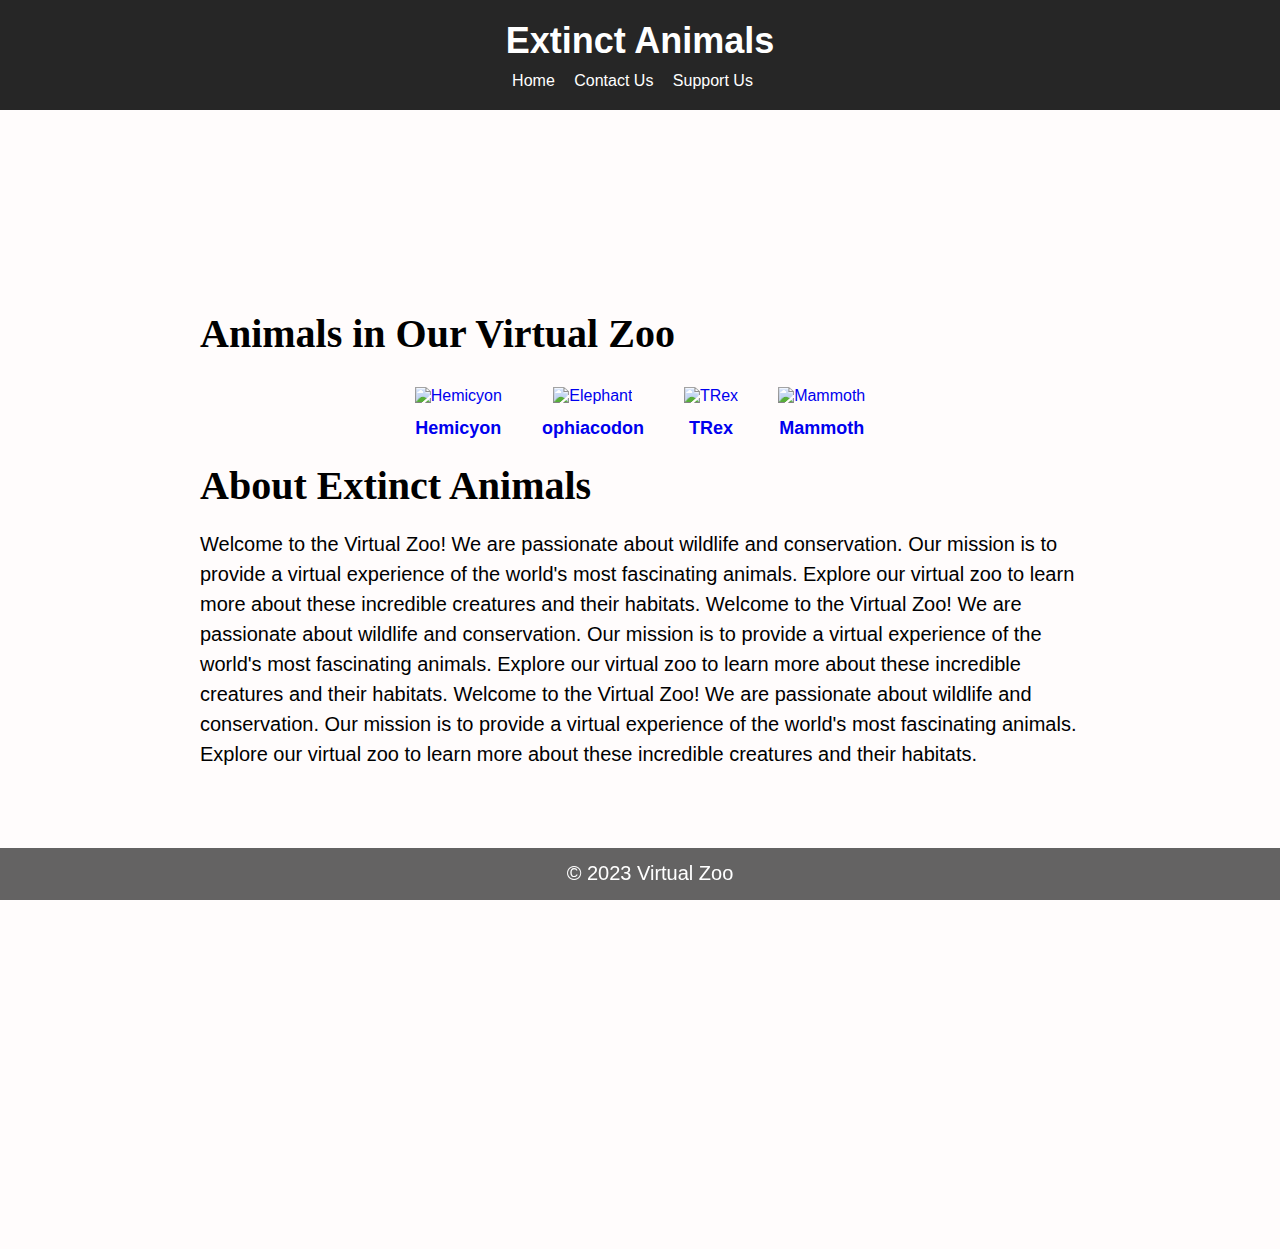
==== extinct.html @ b42a259a "Add files via upload" ====
<!DOCTYPE html>
<html lang="en">

<head>
  <meta charset="UTF-8">
  <meta name="viewport" content="width=device-width, initial-scale=1.0">
  <link rel="icon" type="image/jpg" href="images\favicon.jpg">
  <link rel="stylesheet" href="styles.css">
  <title>Virtual Zoo</title>
</head>

<body>
  <header>
    <h1>Extinct Animals</h1>
    <nav>
       <a href="index.html">Home</a>
      <a href="contact.html">Contact Us</a>
      <a href="contact.html">Support Us</a>
    </nav>
  </header>
  <main>
    <h2>Animals in Our Virtual Zoo</h2>
    <div class="animal-list">
        <div class="animal">
          <a href="hemicyon.html" style="text-decoration:none">
            <img src="images/hemicyon1.jpg" alt="Hemicyon">
            <p>Hemicyon</p>
          </a>
        </div>
        <div class="animal">
          <a href="ophiacodon.html" style="text-decoration:none">
            <img src="images/ophiacodon.jpg" alt="Elephant">
            <p>ophiacodon</p>
          </a>
        </div>
        <div class="animal">
          <a href="Trex.html" style="text-decoration:none">
            <img src="images/Trex.jpg" alt="TRex">
            <p>TRex</p>
          </a>
        </div>
        <div class="animal">
          <a href="mammoth.html" style="text-decoration:none">
            <img src="images/mammoth.jpg" alt="Mammoth">
            <p>Mammoth</p>
          </a>
        </div>
      </div>
    </div>

    <section class="about-us">
      <h2>About Extinct Animals</h2>
      <p>Welcome to the Virtual Zoo! We are passionate about wildlife and conservation. Our mission is to provide a
        virtual experience of the world's most fascinating animals. Explore our virtual zoo to learn more about these
        incredible creatures and their habitats.

        Welcome to the Virtual Zoo! We are passionate about wildlife and conservation. Our mission is to provide a
        virtual experience of the world's most fascinating animals. Explore our virtual zoo to learn more about these
        incredible creatures and their habitats.

        Welcome to the Virtual Zoo! We are passionate about wildlife and conservation. Our mission is to provide a
        virtual experience of the world's most fascinating animals. Explore our virtual zoo to learn more about these
        incredible creatures and their habitats.
      </p>
    </section>
  </main>
  <footer>
    <p>&copy; 2023 Virtual Zoo</p>
  </footer>
</body>

</html>
---- styles.css ----
/* Reset some default styles */
body, h1, h2, p, ul, li {
  margin: 0;
  padding: 0;
  text-decoration: none;
}

/* General styles for the entire website */
body {
  font-family: Arial, sans-serif;
  background-color: #fffcfc;
  margin:0;
  min-height:100%;
  position: relative;
  padding-bottom:6.74rem;

}

header {
  background-color: rgba(0, 0, 0, 0.85);
  color: #fff;
  text-align: center;
  padding: 20px;
}

nav {
  margin-top: 10px; 
  text-align: center;
  color: #fff;
}

nav a {
  margin-right: 15px;
  text-align: center;
  text-decoration: none; /* Remove underline */
  color: #fff;
}

h1 {
  font-size: 36px;
  margin-bottom: 10px;
}

main {
  padding: 200px;
  min-height: 100%;
  flex-direction: column;
  display: flex;
  margin:0;
  min-height: calc(100vh - 211px - 58px);
  text-decoration: none !important;
}

h2 {
  font-size: 40px;
  margin-bottom: 10px;
  font-family: 'Times New Roman', Times, serif;
}
h3{
  font-size: 40px;
  margin-bottom: 10px;
  font-family: 'Times New Roman', Times, serif;
}
h4{
  font-size: 25px;
  margin-bottom: 10px;
  font-family: 'Gill Sans', 'Gill Sans MT', Calibri, 'Trebuchet MS', sans-serif;
}


footer {

  background-color: rgba(0, 0, 0, 0.607);
  color: #fff;
  padding: 10px;
  text-align: center;

  bottom: 0;
  height: 2rem;
  left: 0;
  position: fixed;
  width: 100%;
  

}

footer p {
  margin: 0;
}

/* Style the animal images and names */
.animal-list {
  
  display: flex;
  justify-content: center;
  align-items: center;
  flex-wrap: wrap;
  
  
}

.animal {
  text-align: center;
  margin: 20px;
  
}

.animal img {
  width: 200px;
  height: 200px;
  transition: transform 0.2s;
}

.animal p {
  margin-top: 10px;
  font-size: 18px;
  font-weight: 600;
}

.animal img:hover {
  transform: scale(1.1);
}

/* Style the additional images container */
.images-container {
  display: flex;
  justify-content: center;
  align-items: center;
  flex-wrap: wrap;
  margin-top: 20px; /* Adjust the margin as needed */
}

/* Style the individual images */
.images-container img {
  width: 300px;
  height: 200px;
  margin: 10px; /* Adjust the margin between images */
  transition: transform 0.2s;
}

.video-container{
  width: 700px;
  height: 300px;
  display: block;
  margin-left: auto;
  margin-right: auto;
  text-align: center;
  padding-bottom: 50%;
}
/* Add hover effect to images */
.images-container img:hover {
  transform: scale(1.1);
}

/* Style the description text */
p {
  font-size: 20px;
  line-height: 1.5;
  margin-top: 20px; /* Adjust the margin as needed */
}


/* Style the 3D model container */
#lion3DModel,
#elephant3DModel,
#giraffe3DModel,
#kangroo3DModel,
#rhino3DModel {

  margin:0;
  padding:0;
    }
    model-viewer{
    width:100%;
    height:800px;
  }

.contact-container{
  text-align: center;
}

.QR{
  margin-left: 25%;
}
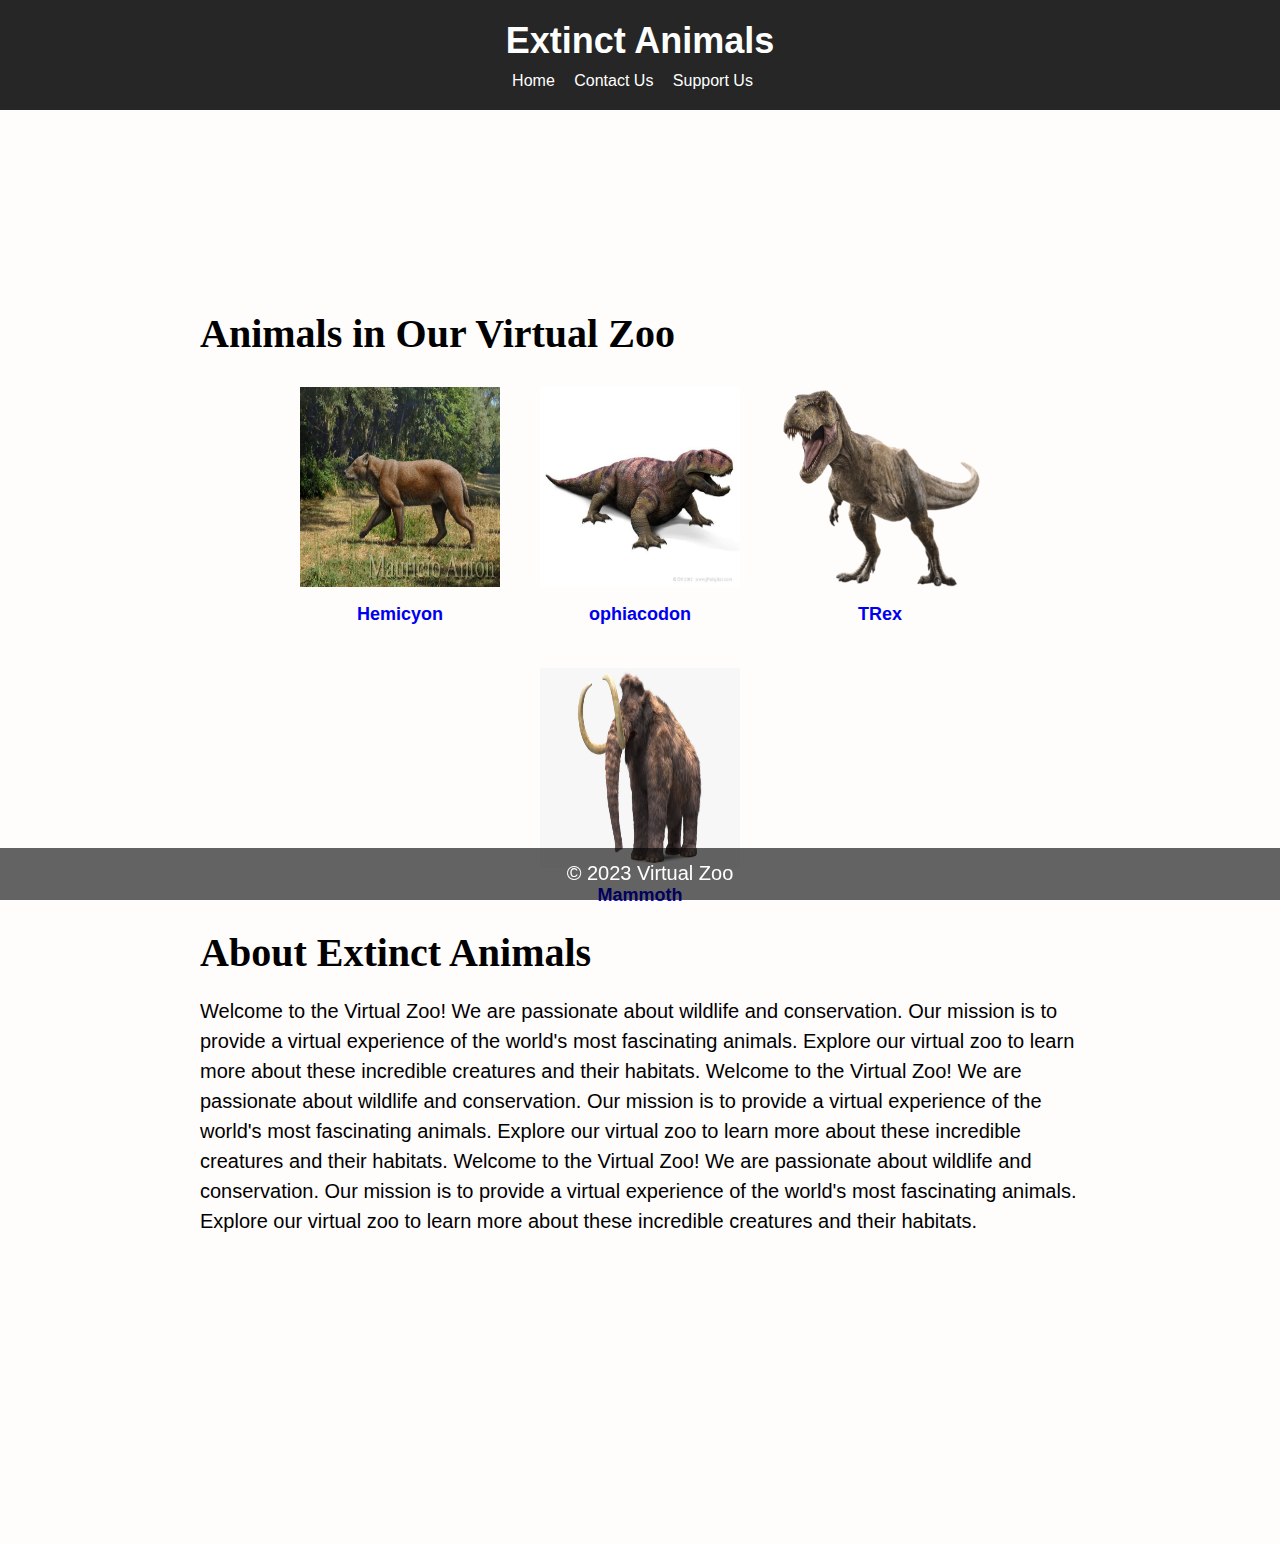
==== commit 5c9cade5: "Update extinct.html" ====
--- a/extinct.html
+++ b/extinct.html
@@ -34,7 +34,7 @@
           </a>
         </div>
         <div class="animal">
-          <a href="Trex.html" style="text-decoration:none">
+          <a href="trex.html" style="text-decoration:none">
             <img src="images/Trex.jpg" alt="TRex">
             <p>TRex</p>
           </a>
